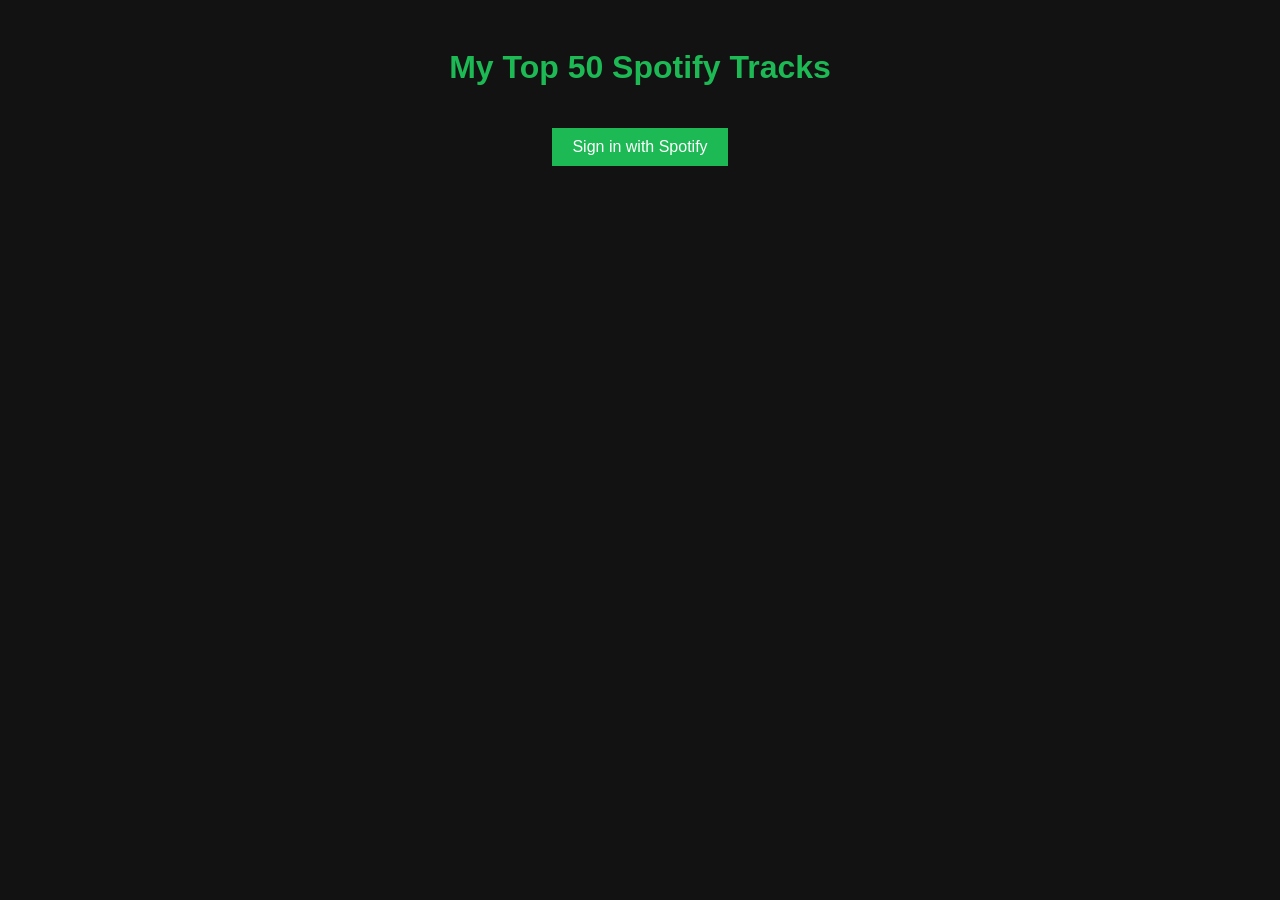
==== src/index.html @ 58aef689 "Move assets to src directory and update Firebase config" ====
<!DOCTYPE html>
<html lang="en">
<head>
  <meta charset="UTF-8">
  <title>My Top 50 Spotify Tracks</title>
  <link rel="icon" href="img/favicon-32x32.png" type="image/png">
  <link rel="stylesheet" href="style.css">
</head>
<body>
  <h1>My Top 50 Spotify Tracks</h1>
  <button id="login">Sign in with Spotify</button>
  <div id="tracks" class="tracks-grid"></div>

  <script src="script.js"></script>
</body>
</html>
---- src/style.css ----
body {
  font-family: Arial, sans-serif;
  background: #121212;
  color: white;
  text-align: center;
  padding: 20px;
}

h1 {
  color: #1DB954;
}

button {
  padding: 10px 20px;
  font-size: 16px;
  background: #1DB954;
  border: none;
  color: white;
  cursor: pointer;
  margin-top: 20px;
}

.tracks-grid {
  display: grid;
  grid-template-columns: repeat(3, 1fr);
  gap: 40px;
  margin-top: 40px;
  text-align: left;
}

.column {
  background: #1e1e1e;
  padding: 20px;
  border-radius: 15px;
}

h2 {
  color: #1DB954;
  margin-bottom: 15px;
  font-size: 20px;  
}

.track {
  margin-bottom: 20px;
}

.track img {
  margin-top: 10px;
  border-radius: 10px;
  width: 50%;
  max-width: 200px;
}

.artist {
  color: #aaa;
  font-size: 20px;
}

.track strong {
  font-size: 20px;
  font-weight: normal;
}
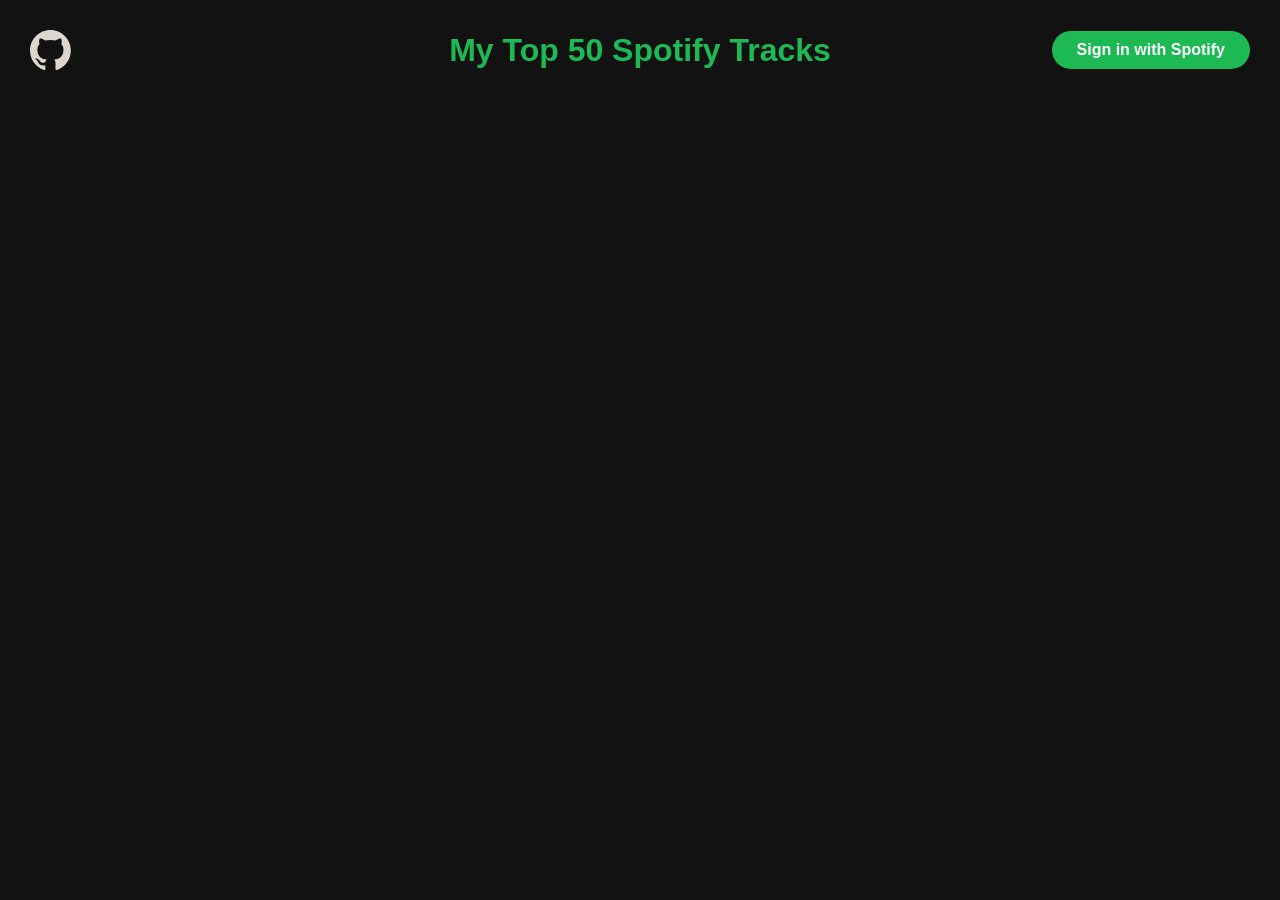
==== commit 76f9ac85: "Implement navbar with GitHub link and aligned header elements" ====
--- a/src/index.html
+++ b/src/index.html
@@ -7,10 +7,16 @@
   <link rel="stylesheet" href="style.css">
 </head>
 <body>
-  <h1>My Top 50 Spotify Tracks</h1>
+  <header class="navbar">
+  <a href="https://github.com/alexis-corona" target="_blank" rel="noopener noreferrer" class="github-link">
+    <img src="./img/github.svg" alt="GitHub" class="github-img">
+  </a>
+
+  <div class="title-container">
+    <h1>My Top 50 Spotify Tracks</h1>
+  </div>
+
   <button id="login">Sign in with Spotify</button>
-  <div id="tracks" class="tracks-grid"></div>
-
-  <script src="script.js"></script>
+</header>
 </body>
 </html>
--- a/src/style.css
+++ b/src/style.css
@@ -2,22 +2,82 @@
   font-family: Arial, sans-serif;
   background: #121212;
   color: white;
+  margin: 0;
+  padding: 0px;
+}
+
+.navbar {
+  display: flex;
+  justify-content: center;
+  align-items: center;
+  padding-top: 80px;
+  padding-bottom: 20px;
+  width: 100%;
+  position: relative;
+  box-sizing: border-box;
+}
+
+.title-container {
   text-align: center;
-  padding: 20px;
+  position: absolute;
+  left: 50%;
+  top: 50%;
+  transform: translate(-50%, -50%);
+  width: auto;
+  white-space: nowrap;
+}
+
+.github-link {
+  position: absolute;
+  left: 30px;
+  top: 50%; /* Esto ahora sí funcionará bien */
+  transform: translateY(-50%);
+  display: flex;
+}
+
+.github-img {
+  height: 40px;
+  width: auto;
+  filter: invert(1); /* Para que sea blanca */
+  cursor: pointer;
+  transition: transform 0.2s ease;
+  display: block;
+}
+
+.github-img:hover {
+  transform: scale(1.1);
 }
 
 h1 {
   color: #1DB954;
+  margin: 0;
+}
+
+h2 {
+  color: #1DB954;
+  margin-bottom: 15px;
+  font-size: 20px;  
 }
 
 button {
-  padding: 10px 20px;
+  padding: 10px 25px;
   font-size: 16px;
   background: #1DB954;
   border: none;
   color: white;
   cursor: pointer;
-  margin-top: 20px;
+  border-radius: 25px;
+  font-weight: bold;
+  position: absolute;
+  right: 30px;
+  top: 50%;
+  transform: translateY(-50%);
+}
+
+button:hover {
+  background: #1ed760;
+  transform: scale(1.1);
+  transform: translateY(-50%) scale(1.05);
 }
 
 .tracks-grid {
@@ -32,12 +92,6 @@
   background: #1e1e1e;
   padding: 20px;
   border-radius: 15px;
-}
-
-h2 {
-  color: #1DB954;
-  margin-bottom: 15px;
-  font-size: 20px;  
 }
 
 .track {
@@ -59,4 +113,5 @@
 .track strong {
   font-size: 20px;
   font-weight: normal;
-}
+  display: block;
+}
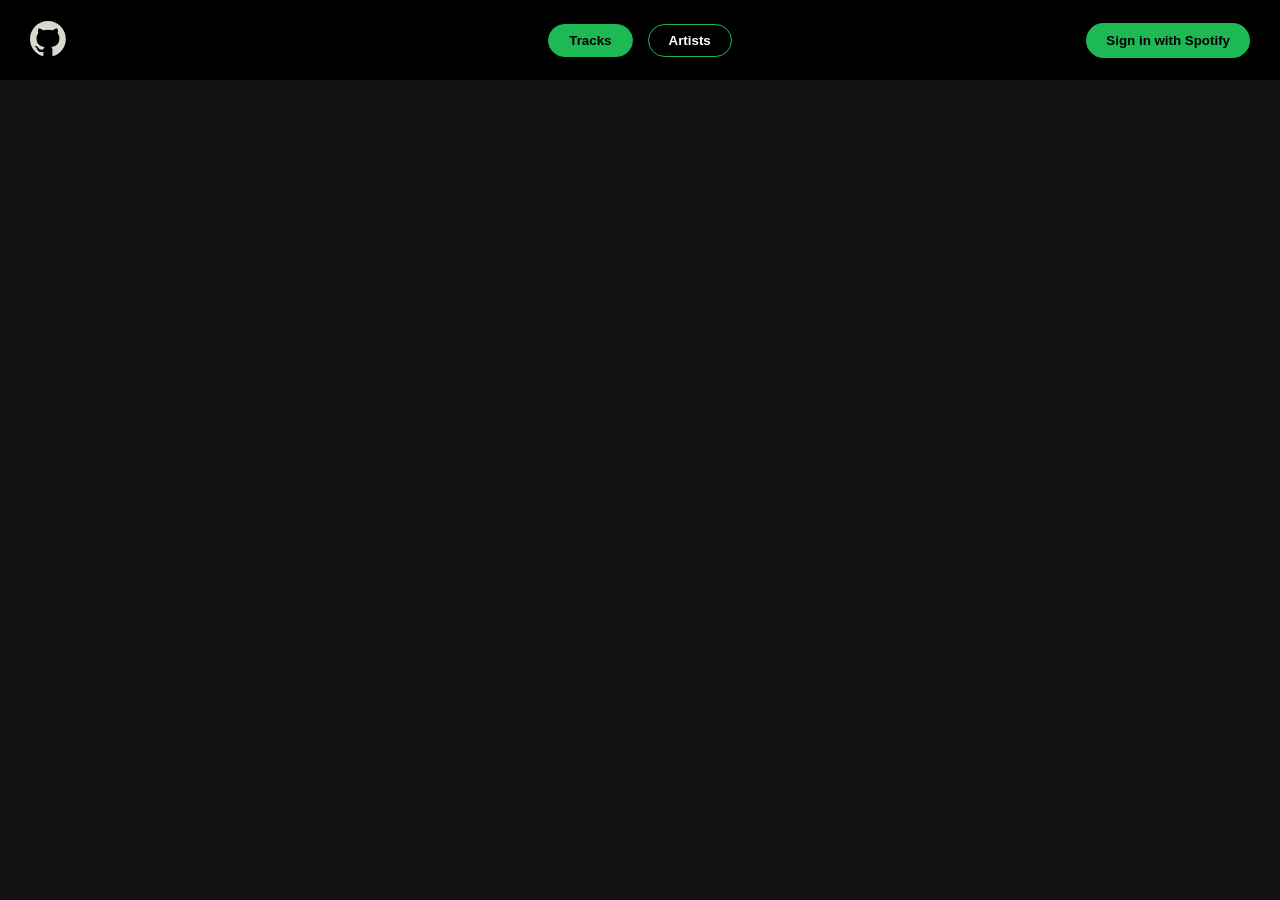
==== commit 88cb1ee0: "release: v1.0.0 - Initial stable release" ====
--- a/src/index.html
+++ b/src/index.html
@@ -1,22 +1,57 @@
+<!--
+Project: Spotimetrics
+Description: Main HTML entry point for the Spotimetrics dashboard. Defines the 
+semantic structure for the UI, including the navigation bar, view selectors, and the 
+dynamic container for Spotify data orchestration.
+
+This file integrates with external CSS for styling and JavaScript for handling 
+OAuth 2.0 authentication, API requests, and DOM manipulation.
+
+Author: Alexis Corona
+Version: 1.0.0 (stable)
+-->
+
+<!-- Declares the document type as HTML5 -->
 <!DOCTYPE html>
 <html lang="en">
 <head>
+  <!-- Ensures proper text encoding (supports special characters) -->
   <meta charset="UTF-8">
-  <title>My Top 50 Spotify Tracks</title>
+  <!-- Makes the layout responsive on mobile devices -->
+  <meta name="viewport" content="width=device-width, initial-scale=1.0">
+  <!-- Title shown in the browser tab -->
+  <title>Spotimetrics</title>
+
+  <!-- Sets the favicon (icon in the browser tab) -->
   <link rel="icon" href="img/favicon-32x32.png" type="image/png">
+  <!-- Links the external CSS file for styling -->
   <link rel="stylesheet" href="style.css">
 </head>
 <body>
+  <!-- Navigation bar at the top -->
   <header class="navbar">
-  <a href="https://github.com/alexis-corona" target="_blank" rel="noopener noreferrer" class="github-link">
-    <img src="./img/github.svg" alt="GitHub" class="github-img">
-  </a>
 
-  <div class="title-container">
-    <h1>My Top 50 Spotify Tracks</h1>
-  </div>
+    <!-- Link to GitHub profile -->
+    <a href="https://github.com/alexis-corona" target="_blank" rel="noopener noreferrer" class="github-link">
+      <img src="./img/github.svg" alt="GitHub" class="github-img">
+    </a>
 
-  <button id="login">Sign in with Spotify</button>
-</header>
+    <!-- Container for switching between views -->
+    <div class="selector-container">
+      <!-- Button to show tracks (active by default) -->
+      <button class="view-btn active" data-type="tracks">Tracks</button>
+      <!-- Button to show artists -->
+      <button class="view-btn" data-type="artists">Artists</button>
+    </div>
+
+    <!-- Button to log in with Spotify -->
+    <button id="login">Sign in with Spotify</button>
+  </header>
+
+  <!-- Main content area where dynamic data (tracks or artists) will be displayed -->
+  <main id="content" class="content-grid"></main>
+
+  <!-- Links the JavaScript file for functionality -->
+  <script src="script.js"></script>
 </body>
 </html>
--- a/src/style.css
+++ b/src/style.css
@@ -1,117 +1,151 @@
+/**
+ * Project: Spotimetrics
+ * Description: Spotify-inspired UI styling. Implements a dark theme, 
+ * responsive grid layouts, and interactive components.
+ *
+ * Author: Alexis Corona
+ * Version: 1.0.0 (stable)
+ */
+
+/* Global Reset and Typography: Base styles for the application */
 body {
-  font-family: Arial, sans-serif;
-  background: #121212;
+  font-family: 'Roboto', Arial, sans-serif;
+  background: #121212; /* Spotify's deep dark background */
   color: white;
   margin: 0;
-  padding: 0px;
+  padding: 0;
 }
 
+/* Navigation Bar: Sticky container using Flexbox for layout */
 .navbar {
   display: flex;
   justify-content: center;
   align-items: center;
-  padding-top: 80px;
-  padding-bottom: 20px;
-  width: 100%;
-  position: relative;
+  padding: 20px;
+  background: #000;
+  position: sticky; /* Stays at the top while scrolling */
+  top: 0;
+  z-index: 100;
+  height: 80px;
   box-sizing: border-box;
 }
 
-.title-container {
-  text-align: center;
-  position: absolute;
-  left: 50%;
-  top: 50%;
-  transform: translate(-50%, -50%);
-  width: auto;
-  white-space: nowrap;
+/* View Switchers: Button group for Tracks/Artists toggle */
+.selector-container {
+  display: flex;
+  gap: 15px;
 }
 
+/* Interaction Controls: Pill-shaped buttons with transition effects */
+.view-btn {
+  background: transparent;
+  color: white;
+  border: 1px solid #1DB954; /* Spotify's Green */
+  padding: 8px 20px;
+  border-radius: 20px;
+  cursor: pointer;
+  font-weight: bold;
+  transition: all 0.3s ease;
+}
+
+/* Active State: Highlighted button for current view */
+.view-btn.active {
+  background: #1DB954;
+  color: black;
+}
+
+/* Hover State: Subtle feedback for non-active buttons */
+.view-btn:hover:not(.active) {
+  background: rgba(29, 185, 84, 0.1);
+}
+
+/* External Links and Branding Positions: Absolute placement for UI balance */
 .github-link {
   position: absolute;
   left: 30px;
-  top: 50%; /* Esto ahora sí funcionará bien */
-  transform: translateY(-50%);
-  display: flex;
 }
 
+/* Brand Assets: Logo filtering for dark mode compatibility */
 .github-img {
-  height: 40px;
-  width: auto;
-  filter: invert(1); /* Para que sea blanca */
-  cursor: pointer;
-  transition: transform 0.2s ease;
-  display: block;
+  height: 35px;
+  filter: invert(1); /* Converts black SVG to white */
 }
 
-.github-img:hover {
-  transform: scale(1.1);
+/* Authentication Trigger Styling: High-visibility login/logout button */
+#login {
+  position: absolute;
+  right: 30px;
+  background: #1DB954;
+  border: none;
+  color: black;
+  padding: 10px 20px;
+  border-radius: 25px;
+  font-weight: bold;
+  cursor: pointer;
 }
 
-h1 {
-  color: #1DB954;
-  margin: 0;
+/* Main Content: Responsive CSS Grid for time-range columns */
+.content-grid {
+  display: grid;
+  /* Auto-fits columns based on available width (min 320px) */
+  grid-template-columns: repeat(auto-fit, minmax(320px, 1fr));
+  gap: 25px;
+  padding: 40px;
 }
 
-h2 {
-  color: #1DB954;
-  margin-bottom: 15px;
-  font-size: 20px;  
+/* Individual Time Range Columns: Containers for filtered data (4w, 6m, All) */
+.column {
+  background: #181818;
+  padding: 20px;
+  border-radius: 12px;
 }
 
-button {
-  padding: 10px 25px;
-  font-size: 16px;
-  background: #1DB954;
-  border: none;
-  color: white;
-  cursor: pointer;
-  border-radius: 25px;
-  font-weight: bold;
-  position: absolute;
-  right: 30px;
-  top: 50%;
-  transform: translateY(-50%);
+/* Column Headers: Typography for time range categories */
+.column h2 {
+  color: #1DB954;
+  text-align: center;
+  margin-bottom: 25px;
+  font-size: 1.4rem;
 }
 
-button:hover {
-  background: #1ed760;
-  transform: scale(1.1);
-  transform: translateY(-50%) scale(1.05);
+/* Item Cards: Dynamic entries for tracks/artists using Flexbox */
+.item-card {
+  display: flex;
+  align-items: center;
+  gap: 15px;
+  margin-bottom: 15px;
+  padding: 10px;
+  border-radius: 8px;
+  transition: background 0.2s;
 }
 
-.tracks-grid {
-  display: grid;
-  grid-template-columns: repeat(3, 1fr);
-  gap: 40px;
-  margin-top: 40px;
-  text-align: left;
+/* Item Interactivity: Visual feedback on user hover */
+.item-card:hover {
+  background: #282828; /* Subtle highlight on hover */
 }
 
-.column {
-  background: #1e1e1e;
-  padding: 20px;
-  border-radius: 15px;
+/* Media Assets: Standardized track/artist imagery */
+.item-card img {
+  width: 65px;
+  height: 65px;
+  object-fit: cover;
+  border-radius: 4px;
 }
 
-.track {
-  margin-bottom: 20px;
+/* Information Container: Vertical stack for textual metadata */
+.item-info {
+  display: flex;
+  flex-direction: column;
 }
 
-.track img {
-  margin-top: 10px;
-  border-radius: 10px;
-  width: 50%;
-  max-width: 200px;
+/* Primary Text: Track or Artist name styling */
+.item-name {
+  font-weight: bold;
+  font-size: 0.95rem;
 }
 
-.artist {
-  color: #aaa;
-  font-size: 20px;
-}
-
-.track strong {
-  font-size: 20px;
-  font-weight: normal;
-  display: block;
+/* Secondary Text: Sub-labels for artists or additional info */
+.item-subtext {
+  color: #b3b3b3;
+  font-size: 0.8rem;
 }
